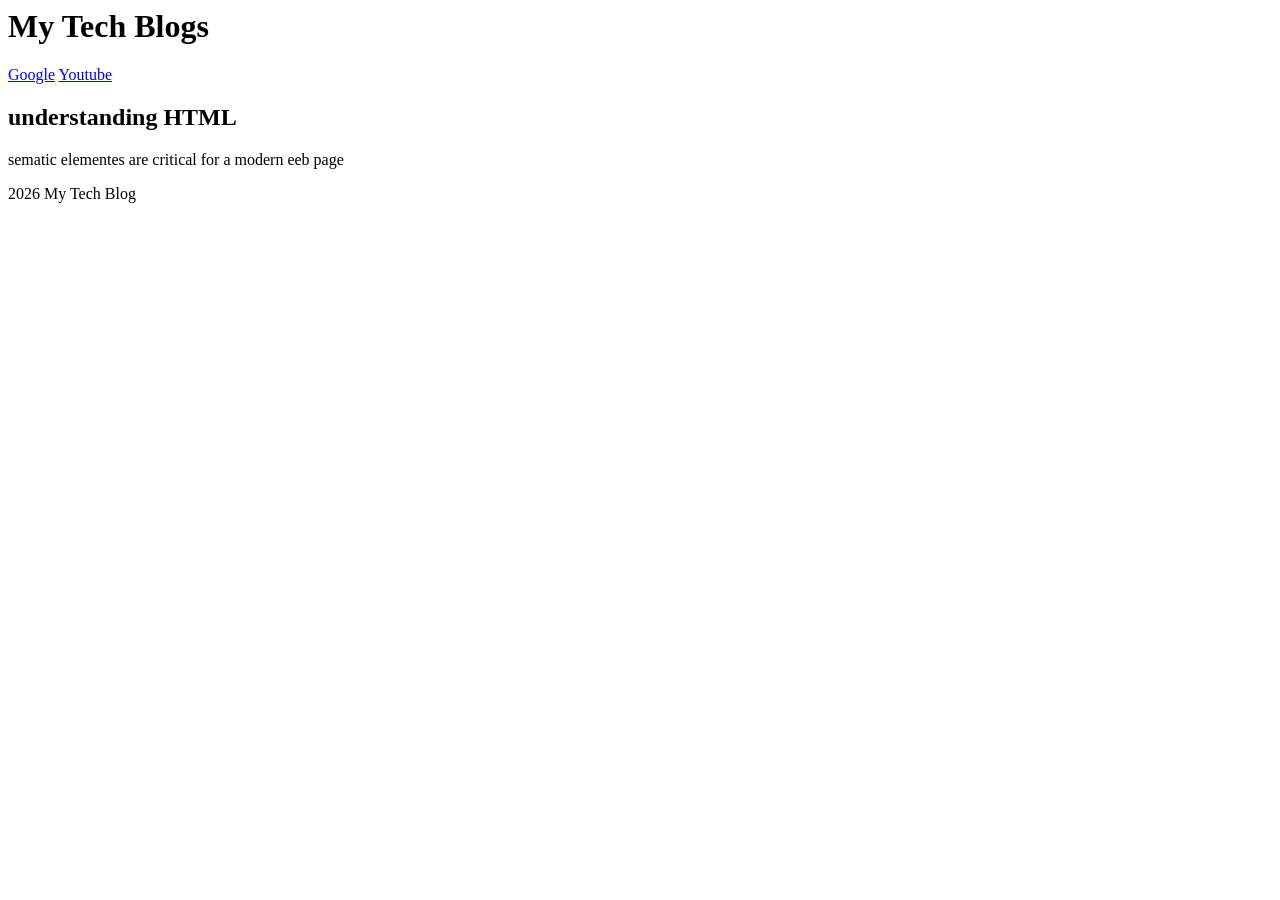
==== index.html @ a0ce55ae "Update project" ====
<html>
    <head>
        <title> my first website

        </title>
    </head>
    
        <header>
        <h1> My Tech Blogs</h1>
    </header>
    <a href="https://www.google.com/">Google</a>
    <a href="https://www.youtube.com/">Youtube</a>
    <main>
        <h2> understanding HTML</h2>
        <p> sematic elementes are critical for a modern eeb page
            </p>
            </main>
            <footer>
                <p>2026 My Tech Blog</p>
            </footer>
        

</html>
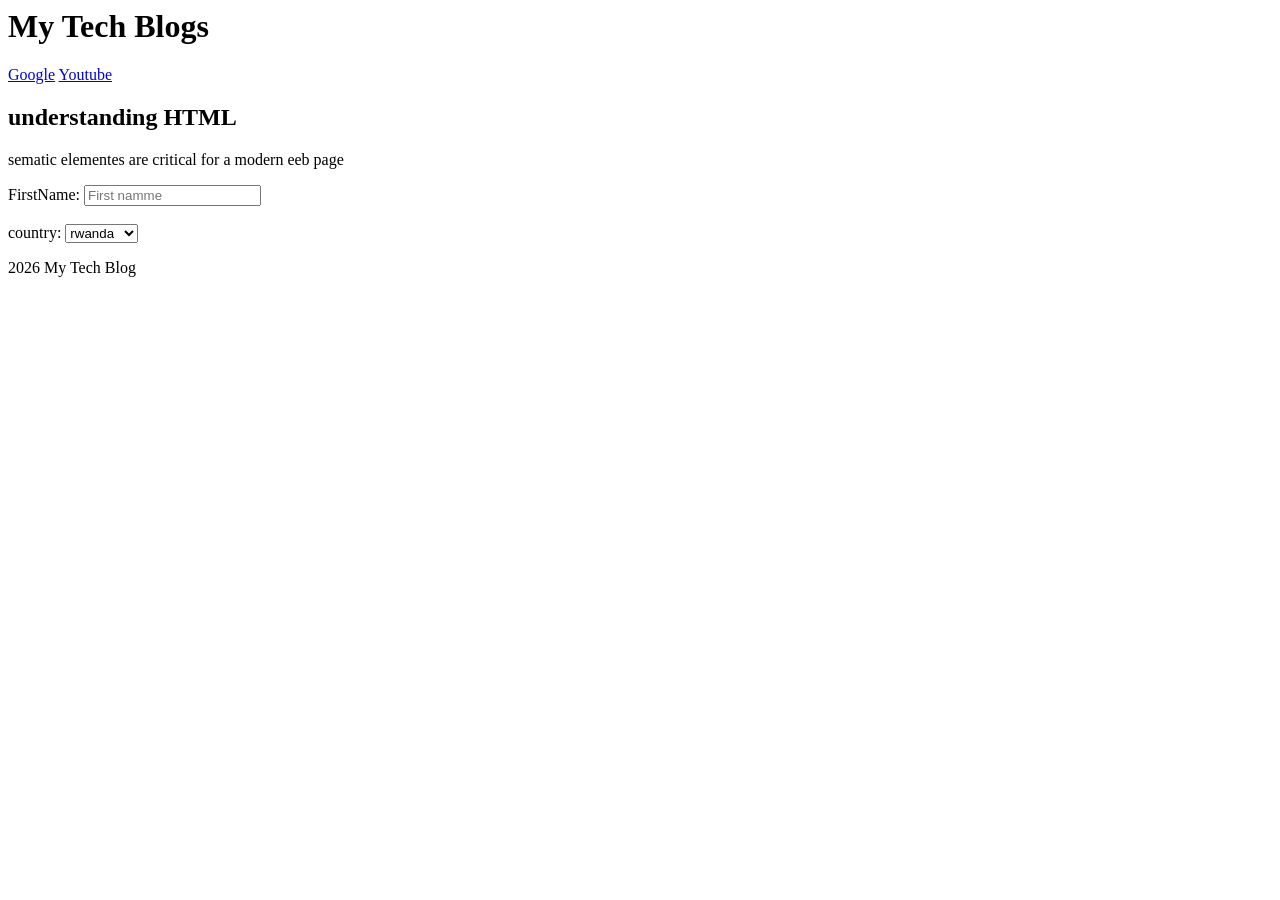
==== commit c7bfed51: "Add form" ====
--- a/index.html
+++ b/index.html
@@ -14,7 +14,20 @@
         <h2> understanding HTML</h2>
         <p> sematic elementes are critical for a modern eeb page
             </p>
-            </main>
+           
+            <label>FirstName:</label>
+            <input type="text" name="FirstName" placeholder="First namme" required>
+           
+           <br><br><label>
+            country:
+           </label>
+            <select>
+                <option>rwanda</option>
+                <option>kenya</option>
+                <option>uganda</option>
+                <option>tanzania</option>
+            </select>
+             </main>
             <footer>
                 <p>2026 My Tech Blog</p>
             </footer>
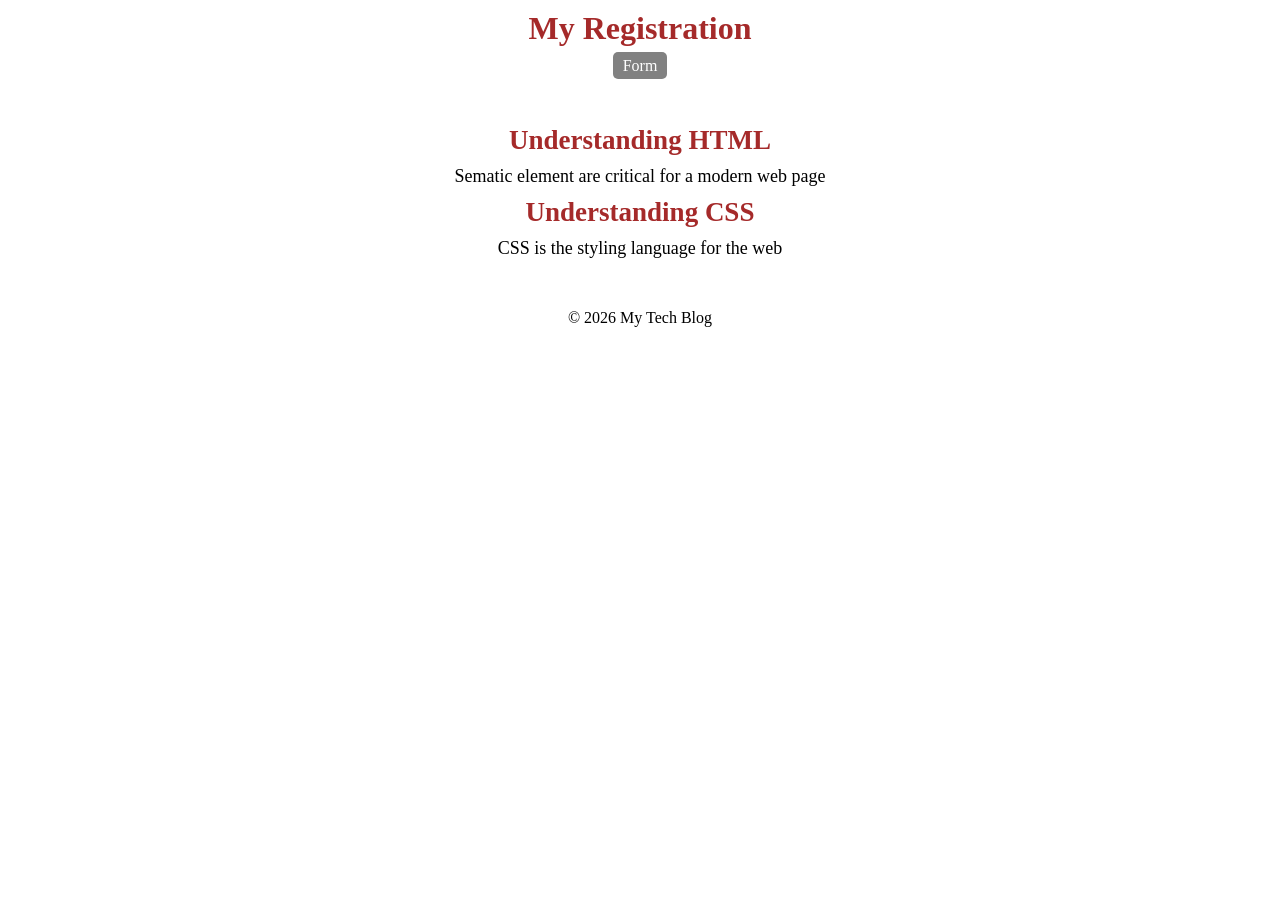
==== commit bcb3925f: "my first commit" ====
--- a/index.html
+++ b/index.html
@@ -1,36 +1,39 @@
-<html>
+<!doctype html>
+
+<html lang="en">
     <head>
-        <title> my first website
+    <meta charset="UTF-8" />
+    <meta name="viewport" content="width=device-width, initial-scale=1.0" />
+    <title>My First Website</title>
+    <link rel="stylesheet" href="/css/styles.css" />
+  </head>
+  
+  <body>
+  <header class="header">
+    <h1>My Registration <form (ngSubmit)="onSubmit()" #form="ngForm">
+    </form></h1>
+    <nav>
+      <a href="/form.html">Form</a>
+    </nav>
+  </header>
 
-        </title>
-    </head>
-    
-        <header>
-        <h1> My Tech Blogs</h1>
-    </header>
-    <a href="https://www.google.com/">Google</a>
-    <a href="https://www.youtube.com/">Youtube</a>
-    <main>
-        <h2> understanding HTML</h2>
-        <p> sematic elementes are critical for a modern eeb page
-            </p>
-           
-            <label>FirstName:</label>
-            <input type="text" name="FirstName" placeholder="First namme" required>
-           
-           <br><br><label>
-            country:
-           </label>
-            <select>
-                <option>rwanda</option>
-                <option>kenya</option>
-                <option>uganda</option>
-                <option>tanzania</option>
-            </select>
-             </main>
-            <footer>
-                <p>2026 My Tech Blog</p>
-            </footer>
-        
+  <main>
+    <article>
+      <h2>Understanding HTML</h2>
+      <p>Sematic element are critical for a modern web page</p>
+    </article>
+    <article>
+      <h2>Understanding CSS</h2>
+      <p>CSS is the styling language for the web</p>
+    </article>  
+    </article>
+  </main>
+  
 
+
+  <footer>
+    <p>© 2026 My Tech Blog</p>
+  </footer>
+  </body>
+  
 </html>
--- a/css/styles.css
+++ b/css/styles.css
@@ -0,0 +1,129 @@
+* {
+    margin:0;
+    padding:0;
+    box-sizing: border-box;
+}
+
+body {
+    height: 100vh;
+}
+
+.header {
+    /* border: 2px solid black; */
+    margin: 10px;
+}
+
+.header h1 {
+    text-align: center;
+    color: brown;
+}
+
+.header nav {
+    text-align: center;
+    margin-top: 10px;
+
+}
+
+.header nav a {
+    padding:5px;
+    padding-left: 10px;
+    padding-right: 10px;
+    margin: 5px;
+    border: 1 px solid black;
+    background-color: rgb(129, 129, 129);
+    border-radius: 5px;
+    text-decoration: none;
+    color: white;
+}
+
+main {
+    /* border: 2px solid red; */
+    margin: 20px;
+    padding: 20px;
+    height: 100 vh;
+    text-align: center;
+}
+
+article {
+    font-size: 18px;
+    font-weight: 500;
+  
+}
+
+article h2 {
+      color: brown;
+      margin: 10px;
+}
+
+
+footer {
+    /* border: 2px solid blue; */
+    margin: 30px;
+    text-align: center;
+}
+
+.form-container {
+    border: 2px solid black;
+    margin: 20px;
+    border-radius: 10px;
+    box-shadow: 4px 2px 4px 1px;
+    padding: 20px;
+}
+
+.form-group {
+    padding: 10px;
+}
+
+.form-group label {
+    display: block;
+    margin-bottom: 2px;
+}
+
+.form-group input,
+.form-group select {
+    width: 100%;
+    padding: 8px;
+    border: 1px solid #ccc;
+    border-radius: 4px;
+    cursor: pointer;
+    margin-bottom: 10px;
+}
+
+.form-group :focus {
+    border: 1px solid brown;
+    outline:none;
+    
+}
+
+fieldset {
+    border: 1px solid #ccc;
+    padding: 10px;
+    margin-bottom: 10px;
+    border-radius: 4px;
+}
+
+.form-group textarea {
+    height: 100px;
+    width: 100%;
+    padding: 8px;
+    border: 1px solid #ccc;
+    border-radius: 4px;
+    margin-bottom: 10px;
+}
+
+
+.form-btn button {
+    padding: 10px 20px;
+    border: 1px solid brown;
+    border-radius: 4px;
+    background-color: brown;
+    color: white;
+    cursor: pointer;
+    margin: 10px;
+}
+
+.form-btn button:hover {
+    background-color: white;
+    color: brown;
+    border: 1px solid brown;
+}
